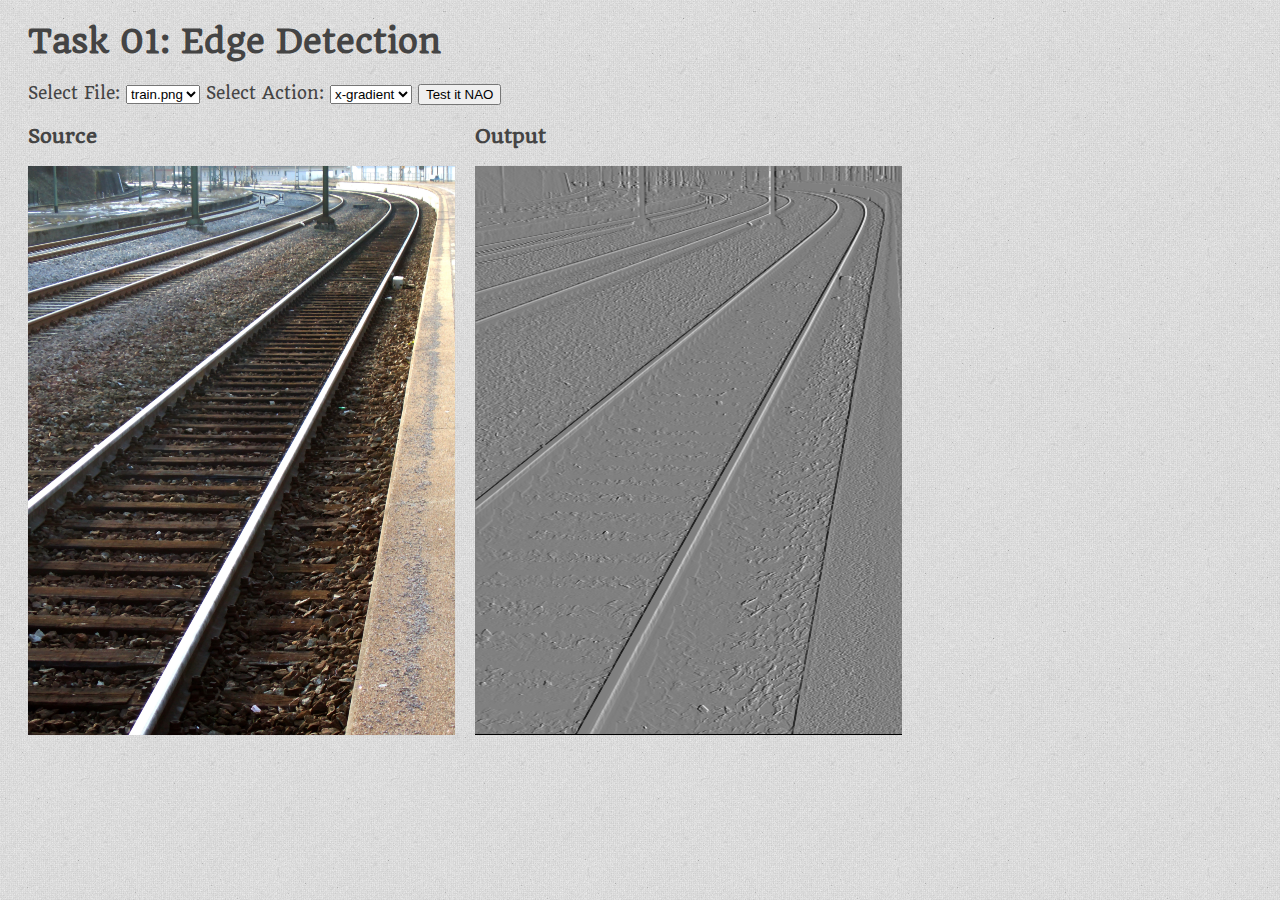
==== 01_Edge_Detection/index.html @ 5d69aaee "add more possible filters" ====
<!DOCTYPE html>
<html>
<head>
  <title>Task 01: Edge Detection</title>
  <link rel="stylesheet" type="text/css" href="../stylesheets/style.css">
  <link href='http://fonts.googleapis.com/css?family=Quando' rel='stylesheet' type='text/css'></link>
</head>
<body>
  <h1>Task 01: Edge Detection</h1>
  <div class="commands">
    <label for="file-select">Select File:</label>
    <select id="file-select">
      <option>train.png</option>
      <option>jet.png</option>
    </select>
    <label for="action-select">Select Action:</label>
    <select id="action-select">
      <option value="xGradient">x-gradient</option>
      <option value="yGradient">y-gradient</option>
    </select>
    <button id="test">Test it NAO</button>
  </div>
  <div class="source">
    <h3>Source</h3>
    <img id="source-image" src="images/train.png" />
  </div>
  <div class="output clearfix">
    <h3>Output</h3>
    <canvas id="output-canvas"></canvas>
  </div>

  <script type="text/javascript" src="manipulatabale_image.js"></script>
  <script type="text/javascript" src="edge_detection.js"></script>
</body>
</html>
---- stylesheets/style.css ----
body {
  padding: 0 20px;
  font-family: 'Quando', serif;
  color: #444;
  background: url("../images/grid.png");
}
.source {
  margin-right: 20px;
  float: left;
}
.clearfix:after {
  content: ".";
  display: block;
  clear: both;
  visibility: hidden;
  line-height: 0;
  height: 0;
}
.clearfix {
  display: inline-block;
}
html[xmlns] .clearfix {
  display: block;
}
* html .clearfix {
  height: 1%;
}
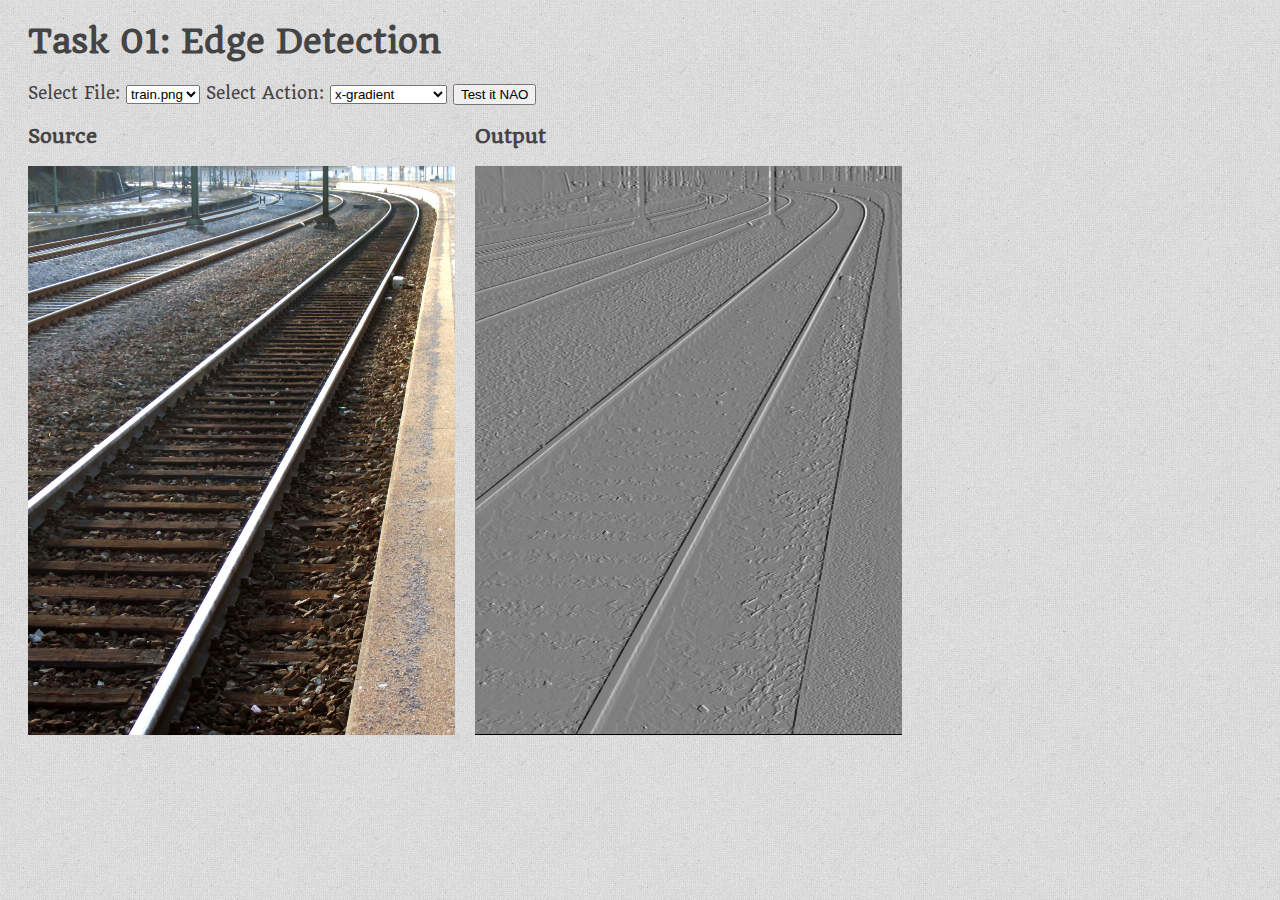
==== commit 11a6a230: "add sobelX and sobelY" ====
--- a/01_Edge_Detection/index.html
+++ b/01_Edge_Detection/index.html
@@ -17,6 +17,8 @@
     <select id="action-select">
       <option value="xGradient">x-gradient</option>
       <option value="yGradient">y-gradient</option>
+      <option value="sobelX">sobel x-gradient</option>
+      <option value="sobelY">sobel y-gradient</option>
     </select>
     <button id="test">Test it NAO</button>
   </div>
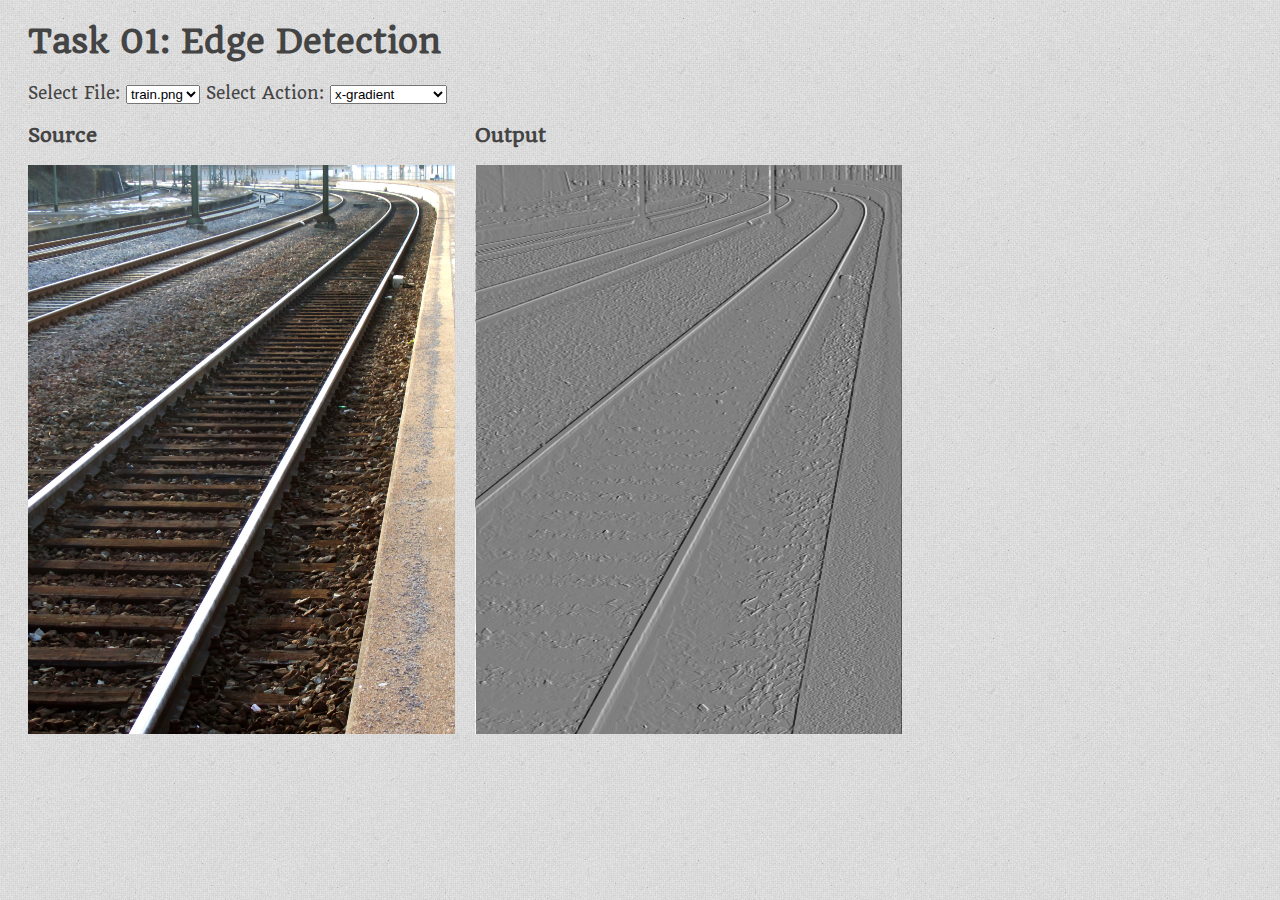
==== commit 2a964710: "small fixes and preparing for absolute gradient stuff" ====
--- a/01_Edge_Detection/index.html
+++ b/01_Edge_Detection/index.html
@@ -19,8 +19,8 @@
       <option value="yGradient">y-gradient</option>
       <option value="sobelX">sobel x-gradient</option>
       <option value="sobelY">sobel y-gradient</option>
+      <!--option value="sobelAbsoluteGradient">sobel absolute gradient</option-->
     </select>
-    <button id="test">Test it NAO</button>
   </div>
   <div class="source">
     <h3>Source</h3>
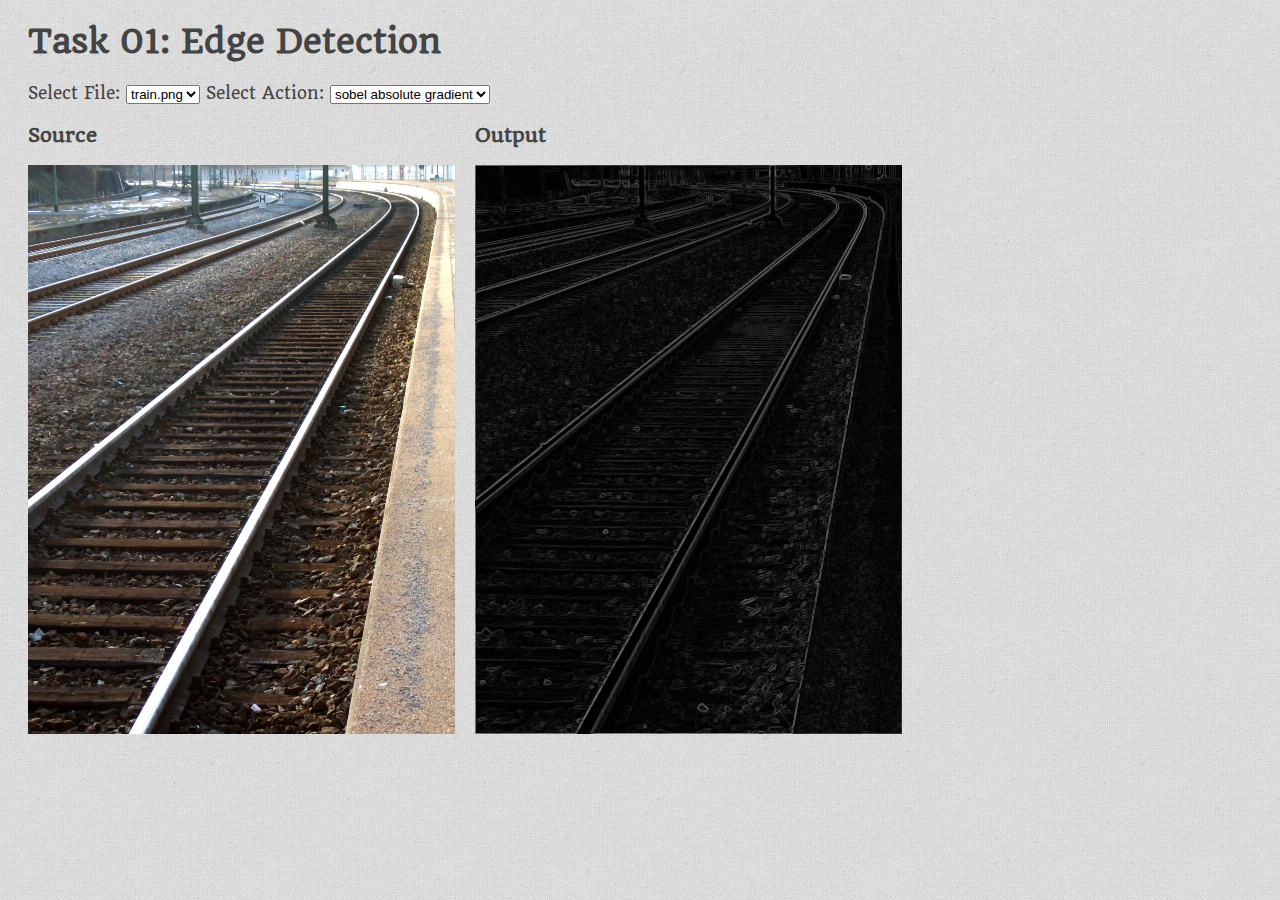
==== commit 91f74e11: "add sobel absolute gradient" ====
--- a/01_Edge_Detection/index.html
+++ b/01_Edge_Detection/index.html
@@ -19,7 +19,7 @@
       <option value="yGradient">y-gradient</option>
       <option value="sobelX">sobel x-gradient</option>
       <option value="sobelY">sobel y-gradient</option>
-      <!--option value="sobelAbsoluteGradient">sobel absolute gradient</option-->
+      <option selected="selected" value="sobelAbsoluteGradient">sobel absolute gradient</option>
     </select>
   </div>
   <div class="source">
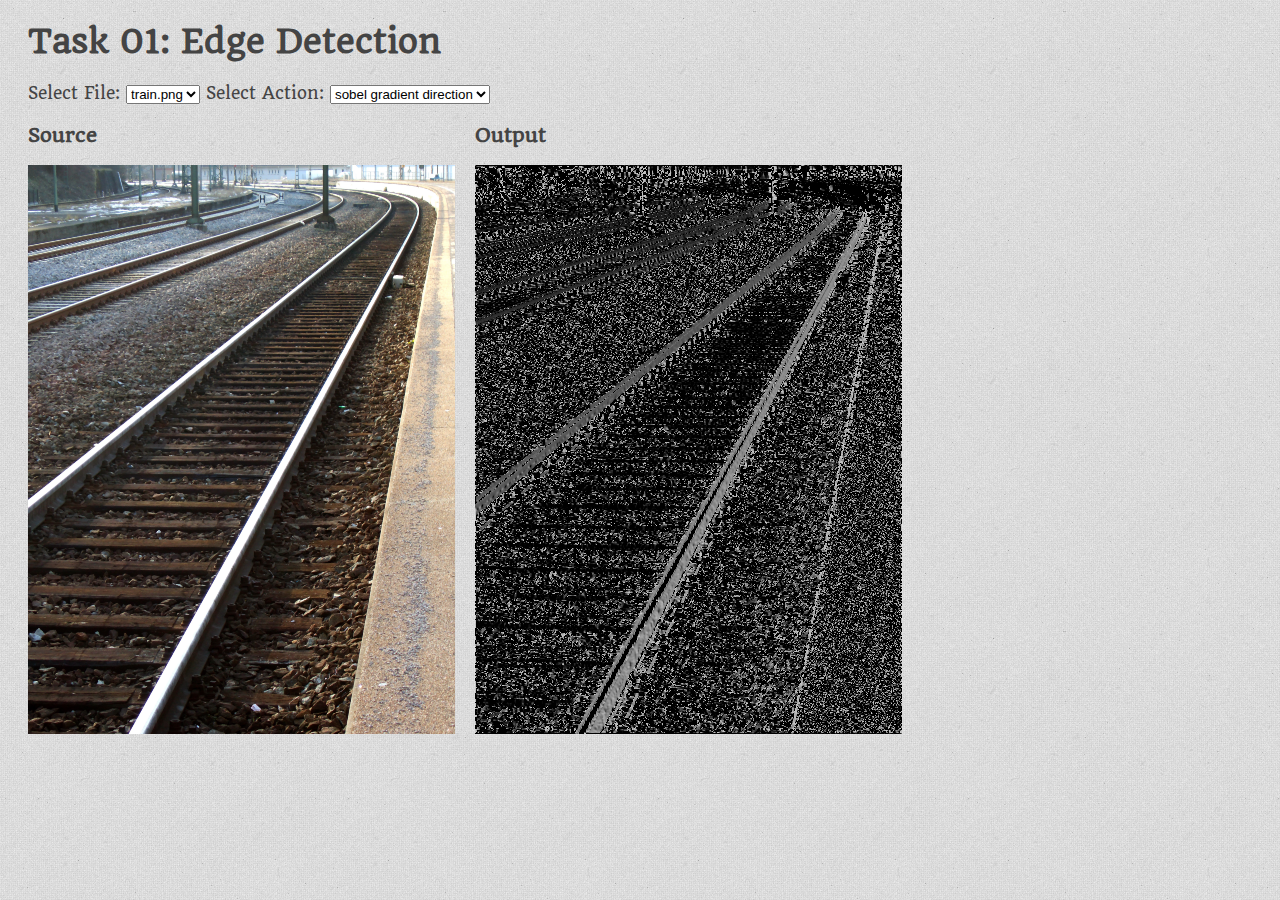
==== commit 3bc37de0: "add sobel gradient direction" ====
--- a/01_Edge_Detection/index.html
+++ b/01_Edge_Detection/index.html
@@ -19,7 +19,8 @@
       <option value="yGradient">y-gradient</option>
       <option value="sobelX">sobel x-gradient</option>
       <option value="sobelY">sobel y-gradient</option>
-      <option selected="selected" value="sobelAbsoluteGradient">sobel absolute gradient</option>
+      <option value="sobelAbsoluteGradient">sobel absolute gradient</option>
+      <option selected="selected" value="sobelGradientDirection">sobel gradient direction</option>
     </select>
   </div>
   <div class="source">
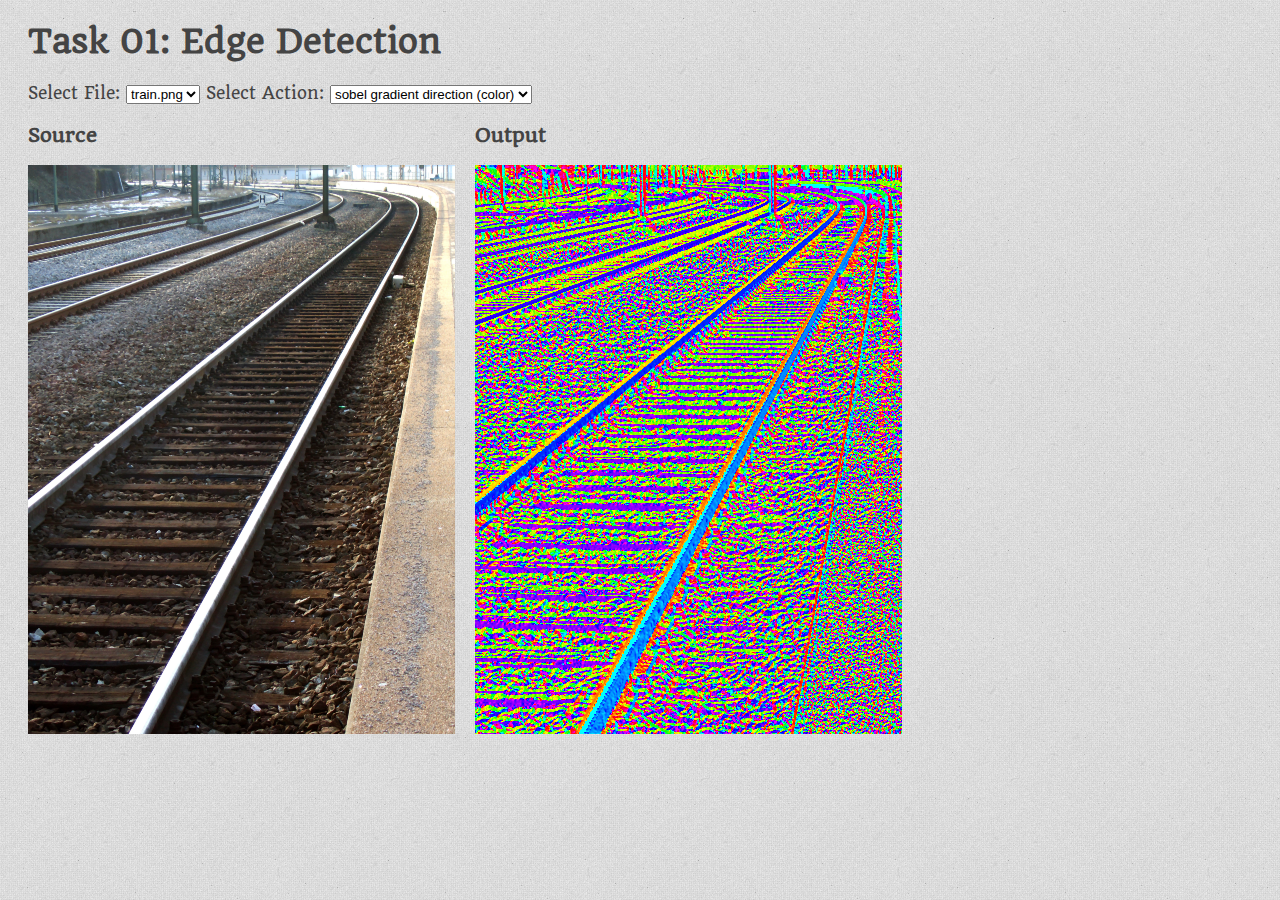
==== commit dd6396f6: "better direction, colored sobel, utilities" ====
--- a/01_Edge_Detection/index.html
+++ b/01_Edge_Detection/index.html
@@ -21,6 +21,7 @@
       <option value="sobelY">sobel y-gradient</option>
       <option value="sobelAbsoluteGradient">sobel absolute gradient</option>
       <option selected="selected" value="sobelGradientDirection">sobel gradient direction</option>
+      <option selected="selected" value="sobelGradientDirectionColor">sobel gradient direction (color)</option>
     </select>
   </div>
   <div class="source">
@@ -32,6 +33,7 @@
     <canvas id="output-canvas"></canvas>
   </div>
 
+  <script type="text/javascript" src="../javascripts/utilities.js"></script>
   <script type="text/javascript" src="manipulatabale_image.js"></script>
   <script type="text/javascript" src="edge_detection.js"></script>
 </body>
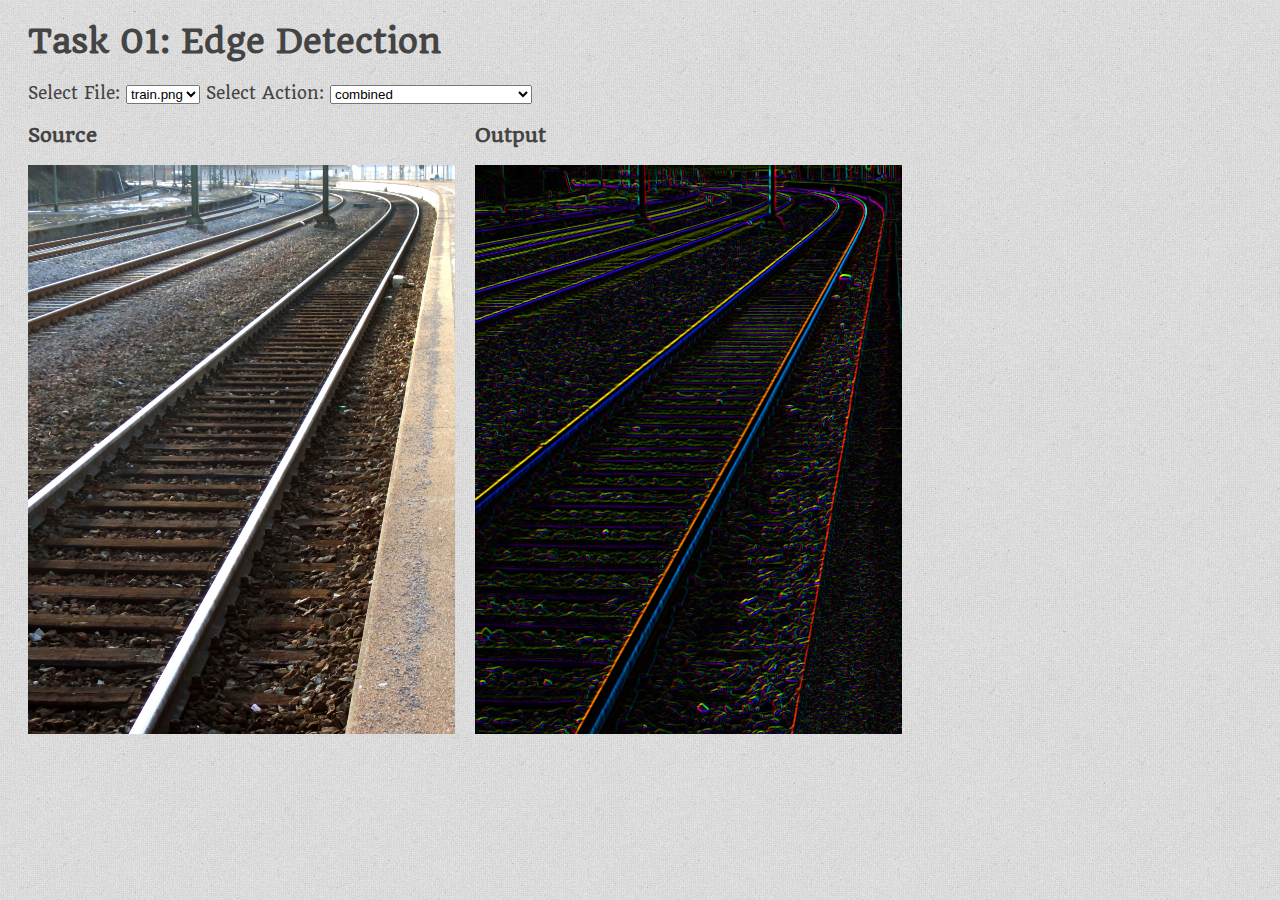
==== commit 3e2aea12: "add the combined picture" ====
--- a/01_Edge_Detection/index.html
+++ b/01_Edge_Detection/index.html
@@ -20,8 +20,9 @@
       <option value="sobelX">sobel x-gradient</option>
       <option value="sobelY">sobel y-gradient</option>
       <option value="sobelAbsoluteGradient">sobel absolute gradient</option>
-      <option selected="selected" value="sobelGradientDirection">sobel gradient direction</option>
-      <option selected="selected" value="sobelGradientDirectionColor">sobel gradient direction (color)</option>
+      <option value="sobelGradientDirection">sobel gradient direction</option>
+      <option value="sobelGradientDirectionColor">sobel gradient direction (color)</option>
+      <option selected="selected" value="combined">combined</option>
     </select>
   </div>
   <div class="source">
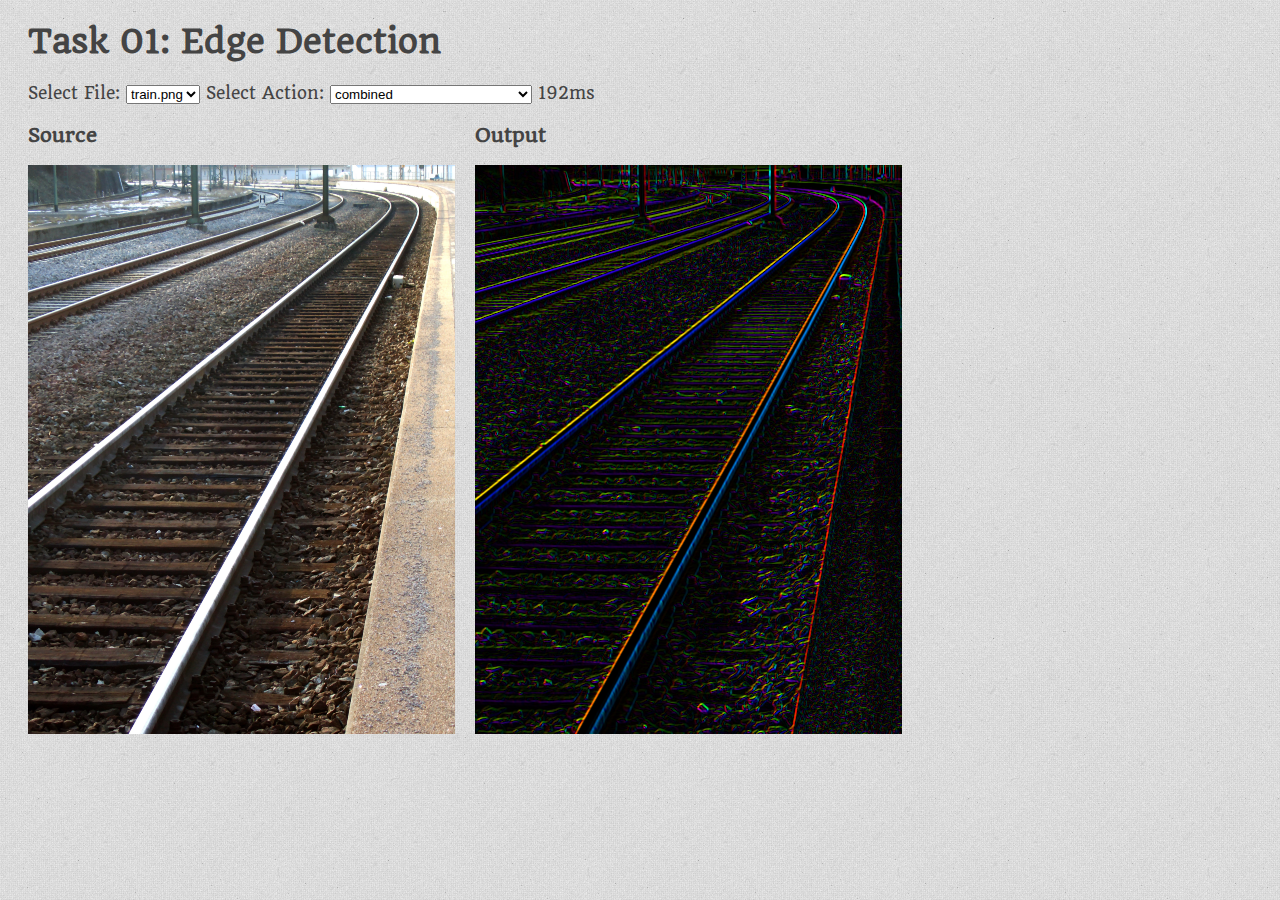
==== commit bdc8affe: "add separated versions;moar commentz" ====
--- a/01_Edge_Detection/index.html
+++ b/01_Edge_Detection/index.html
@@ -18,12 +18,15 @@
       <option value="xGradient">x-gradient</option>
       <option value="yGradient">y-gradient</option>
       <option value="sobelX">sobel x-gradient</option>
+      <option value="sobelXSeparated">sobel x-gradient (separated)</option>
       <option value="sobelY">sobel y-gradient</option>
+      <option value="sobelYSeparated">sobel y-gradient (separated)</option>
       <option value="sobelAbsoluteGradient">sobel absolute gradient</option>
       <option value="sobelGradientDirection">sobel gradient direction</option>
       <option value="sobelGradientDirectionColor">sobel gradient direction (color)</option>
       <option selected="selected" value="combined">combined</option>
     </select>
+    <span id="time"></span>
   </div>
   <div class="source">
     <h3>Source</h3>
